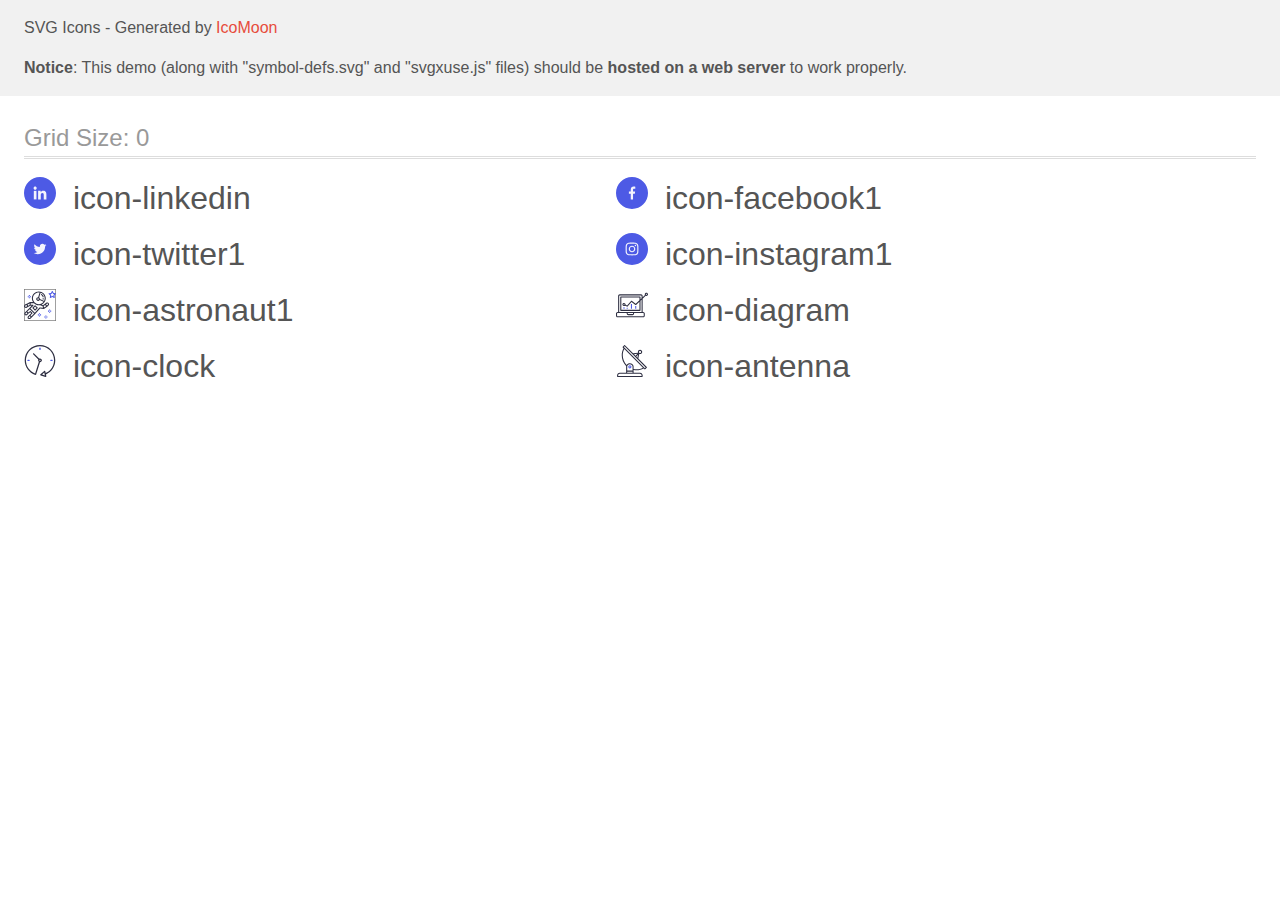
==== images/icomoon/demo-external-svg.html @ 39d7df67 "first check" ====
<!doctype html>
<html>
<head>
    <title>IcoMoon - SVG Icons</title>
    <meta charset="utf-8">
    <meta name="viewport" content="width=device-width, initial-scale=1">
    <link rel="stylesheet" href="demo-files/demo.css">
    <link rel="stylesheet" href="style.css">
</head>
<body>
<header class="bgc1 clearfix">
<div class="mhl">
    <p>SVG Icons - Generated by <a href="https://icomoon.io/app">IcoMoon</a></p><p><strong>Notice</strong>: This demo (along with "symbol-defs.svg" and "svgxuse.js" files) should be <b>hosted on a web server</b> to work properly.</p>
</div>
</header>
    <div class="clearfix mhl ptl">
        <h1 class="mvm mtn fgc1">Grid Size: 0</h1>
        <div class="glyph fs1">
            <div class="clearfix pbs">
                <svg class="icon icon-linkedin"><use xlink:href="symbol-defs.svg#icon-linkedin"></use></svg><span class="name"> icon-linkedin</span>
            </div>
        </div>
        <div class="glyph fs1">
            <div class="clearfix pbs">
                <svg class="icon icon-facebook1"><use xlink:href="symbol-defs.svg#icon-facebook1"></use></svg><span class="name"> icon-facebook1</span>
            </div>
        </div>
        <div class="glyph fs1">
            <div class="clearfix pbs">
                <svg class="icon icon-twitter1"><use xlink:href="symbol-defs.svg#icon-twitter1"></use></svg><span class="name"> icon-twitter1</span>
            </div>
        </div>
        <div class="glyph fs1">
            <div class="clearfix pbs">
                <svg class="icon icon-instagram1"><use xlink:href="symbol-defs.svg#icon-instagram1"></use></svg><span class="name"> icon-instagram1</span>
            </div>
        </div>
        <div class="glyph fs1">
            <div class="clearfix pbs">
                <svg class="icon icon-astronaut1"><use xlink:href="symbol-defs.svg#icon-astronaut1"></use></svg><span class="name"> icon-astronaut1</span>
            </div>
        </div>
        <div class="glyph fs1">
            <div class="clearfix pbs">
                <svg class="icon icon-diagram"><use xlink:href="symbol-defs.svg#icon-diagram"></use></svg><span class="name"> icon-diagram</span>
            </div>
        </div>
        <div class="glyph fs1">
            <div class="clearfix pbs">
                <svg class="icon icon-clock"><use xlink:href="symbol-defs.svg#icon-clock"></use></svg><span class="name"> icon-clock</span>
            </div>
        </div>
        <div class="glyph fs1">
            <div class="clearfix pbs">
                <svg class="icon icon-antenna"><use xlink:href="symbol-defs.svg#icon-antenna"></use></svg><span class="name"> icon-antenna</span>
            </div>
        </div>
  </div>
<script defer src="svgxuse.js"></script>
</body>
</html>
---- images/icomoon/demo-files/demo.css ----
body {
  padding: 0;
  margin: 0;
  font-family: sans-serif;
  font-size: 1em;
  line-height: 1.5;
  color: #555;
  background: #fff;
}
h1 {
  font-size: 1.5em;
  font-weight: normal;
  box-shadow: 0 1px #ddd, 0 2px #fff, 0 3px #ddd;
}
small {
  font-size: .66666667em;
}
a {
  color: #e74c3c;
  text-decoration: none;
}
a:hover, a:focus {
  box-shadow: 0 1px #e74c3c;
}
.bshadow0, input {
  box-shadow: inset 0 -2px #e7e7e7;
}
input:hover {
  box-shadow: inset 0 -2px #ccc;
}
input, fieldset {
  font-size: 1em;
  margin: 0;
  padding: 0;
  border: 0;
}
input {
  color: inherit;
  line-height: 1.5;
  height: 1.5em;
  padding: .25em 0;
}
input:focus {
  outline: none;
  box-shadow: inset 0 -2px #449fdb;
}
.glyph {
  font-size: 16px;
  margin-right: 1.5em;
  float: left;
  width: 17em;
}
svg {
  color: #000;
}
.liga {
  width: 80%;
  width: calc(100% - 2.5em);
}
.talign-right {
  text-align: right;
}
.talign-center {
  text-align: center;
}
.bgc1 {
  background: #f1f1f1;
}
.fgc0 {
  color: #000;
}
.fgc1 {
  color: #999;
}
p {
  margin-top: 1em;
  margin-bottom: 1em;
}
.mvm {
  margin-top: .75em;
  margin-bottom: .75em;
}
.mtn {
  margin-top: 0;
}
.mtl, .mal {
  margin-top: 1.5em;
}
.mbl, .mal {
  margin-bottom: 1.5em;
}
.mal, .mhl {
  margin-left: 1.5em;
  margin-right: 1.5em;
}
.mhmm {
  margin-left: 1em;
  margin-right: 1em;
}
.ptl {
  padding-top: 1.5em;
}
.pbs, .pvs {
  padding-bottom: .25em;
}
.pvs, .pts {
  padding-top: .25em;
}
.unit {
  float: left;
}
.unitRight {
  float: right;
}
.size1of2 {
  width: 50%;
}
.size1of1 {
  width: 100%;
}
.clearfix:before, .clearfix:after {
  content: " ";
  display: table;
}
.clearfix:after {
  clear: both;
}
.hidden-true {
  display: none;
}
.textbox0 {
  width: 3em;
  background: #f1f1f1;
  padding: .25em .5em;
  line-height: 1.5;
  height: 1.5em;
}
.fs0 {
  font-size: 16px;
}
.fs1 {
  font-size: 32px;
}
.name {
  margin-left: .25em;
}
---- images/icomoon/style.css ----
.icon {
  display: inline-block;
  width: 1em;
  height: 1em;
  stroke-width: 0;
  stroke: currentColor;
  fill: currentColor;
}

/* ==========================================
Single-colored icons can be modified like so:
.icon-name {
  font-size: 32px;
  color: red;
}
========================================== */
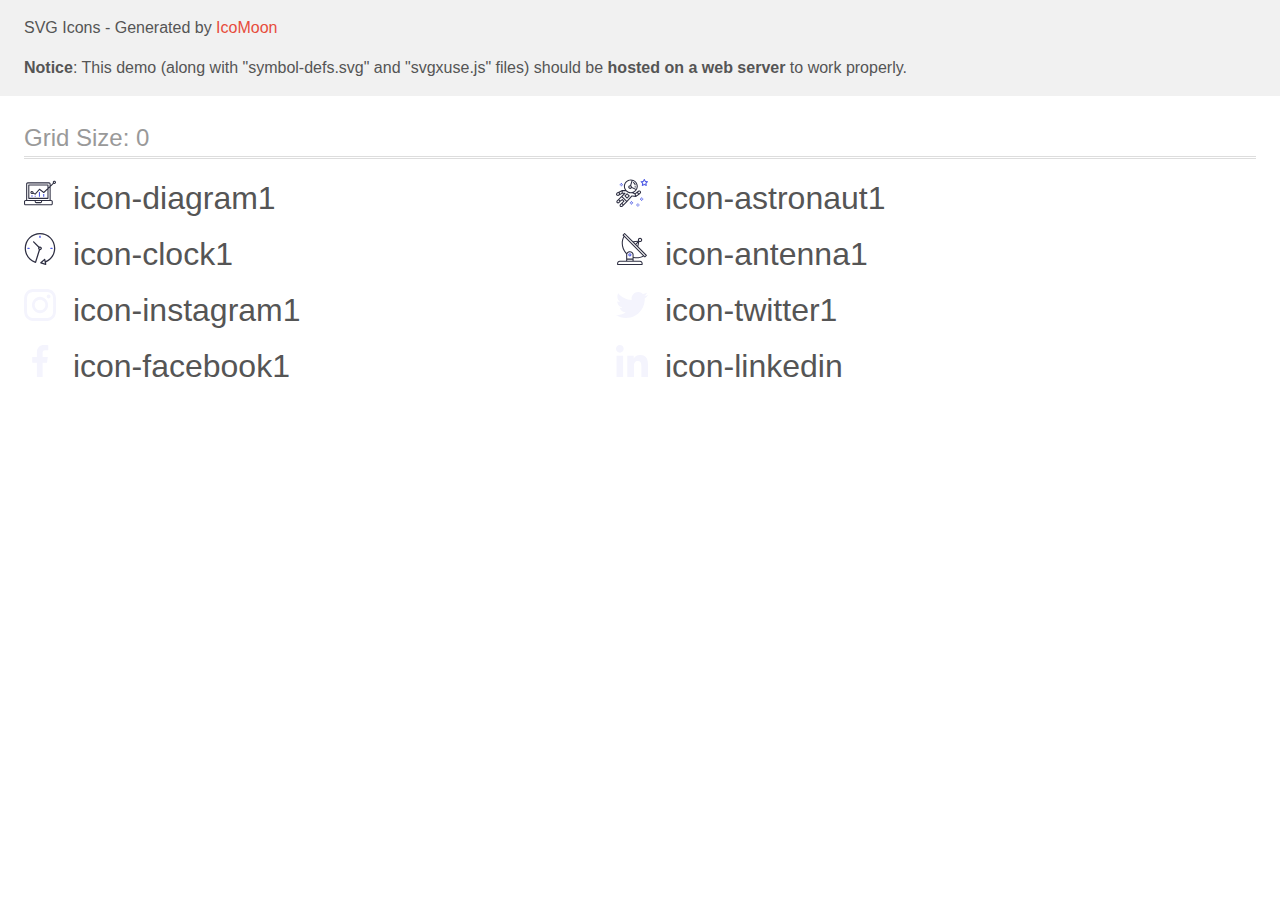
==== commit 19716a23: "corrects in header, icons" ====
--- a/images/icomoon/demo-external-svg.html
+++ b/images/icomoon/demo-external-svg.html
@@ -17,7 +17,32 @@
         <h1 class="mvm mtn fgc1">Grid Size: 0</h1>
         <div class="glyph fs1">
             <div class="clearfix pbs">
-                <svg class="icon icon-linkedin"><use xlink:href="symbol-defs.svg#icon-linkedin"></use></svg><span class="name"> icon-linkedin</span>
+                <svg class="icon icon-diagram1"><use xlink:href="symbol-defs.svg#icon-diagram1"></use></svg><span class="name"> icon-diagram1</span>
+            </div>
+        </div>
+        <div class="glyph fs1">
+            <div class="clearfix pbs">
+                <svg class="icon icon-astronaut1"><use xlink:href="symbol-defs.svg#icon-astronaut1"></use></svg><span class="name"> icon-astronaut1</span>
+            </div>
+        </div>
+        <div class="glyph fs1">
+            <div class="clearfix pbs">
+                <svg class="icon icon-clock1"><use xlink:href="symbol-defs.svg#icon-clock1"></use></svg><span class="name"> icon-clock1</span>
+            </div>
+        </div>
+        <div class="glyph fs1">
+            <div class="clearfix pbs">
+                <svg class="icon icon-antenna1"><use xlink:href="symbol-defs.svg#icon-antenna1"></use></svg><span class="name"> icon-antenna1</span>
+            </div>
+        </div>
+        <div class="glyph fs1">
+            <div class="clearfix pbs">
+                <svg class="icon icon-instagram1"><use xlink:href="symbol-defs.svg#icon-instagram1"></use></svg><span class="name"> icon-instagram1</span>
+            </div>
+        </div>
+        <div class="glyph fs1">
+            <div class="clearfix pbs">
+                <svg class="icon icon-twitter1"><use xlink:href="symbol-defs.svg#icon-twitter1"></use></svg><span class="name"> icon-twitter1</span>
             </div>
         </div>
         <div class="glyph fs1">
@@ -27,32 +52,7 @@
         </div>
         <div class="glyph fs1">
             <div class="clearfix pbs">
-                <svg class="icon icon-twitter1"><use xlink:href="symbol-defs.svg#icon-twitter1"></use></svg><span class="name"> icon-twitter1</span>
-            </div>
-        </div>
-        <div class="glyph fs1">
-            <div class="clearfix pbs">
-                <svg class="icon icon-instagram1"><use xlink:href="symbol-defs.svg#icon-instagram1"></use></svg><span class="name"> icon-instagram1</span>
-            </div>
-        </div>
-        <div class="glyph fs1">
-            <div class="clearfix pbs">
-                <svg class="icon icon-astronaut1"><use xlink:href="symbol-defs.svg#icon-astronaut1"></use></svg><span class="name"> icon-astronaut1</span>
-            </div>
-        </div>
-        <div class="glyph fs1">
-            <div class="clearfix pbs">
-                <svg class="icon icon-diagram"><use xlink:href="symbol-defs.svg#icon-diagram"></use></svg><span class="name"> icon-diagram</span>
-            </div>
-        </div>
-        <div class="glyph fs1">
-            <div class="clearfix pbs">
-                <svg class="icon icon-clock"><use xlink:href="symbol-defs.svg#icon-clock"></use></svg><span class="name"> icon-clock</span>
-            </div>
-        </div>
-        <div class="glyph fs1">
-            <div class="clearfix pbs">
-                <svg class="icon icon-antenna"><use xlink:href="symbol-defs.svg#icon-antenna"></use></svg><span class="name"> icon-antenna</span>
+                <svg class="icon icon-linkedin"><use xlink:href="symbol-defs.svg#icon-linkedin"></use></svg><span class="name"> icon-linkedin</span>
             </div>
         </div>
   </div>
